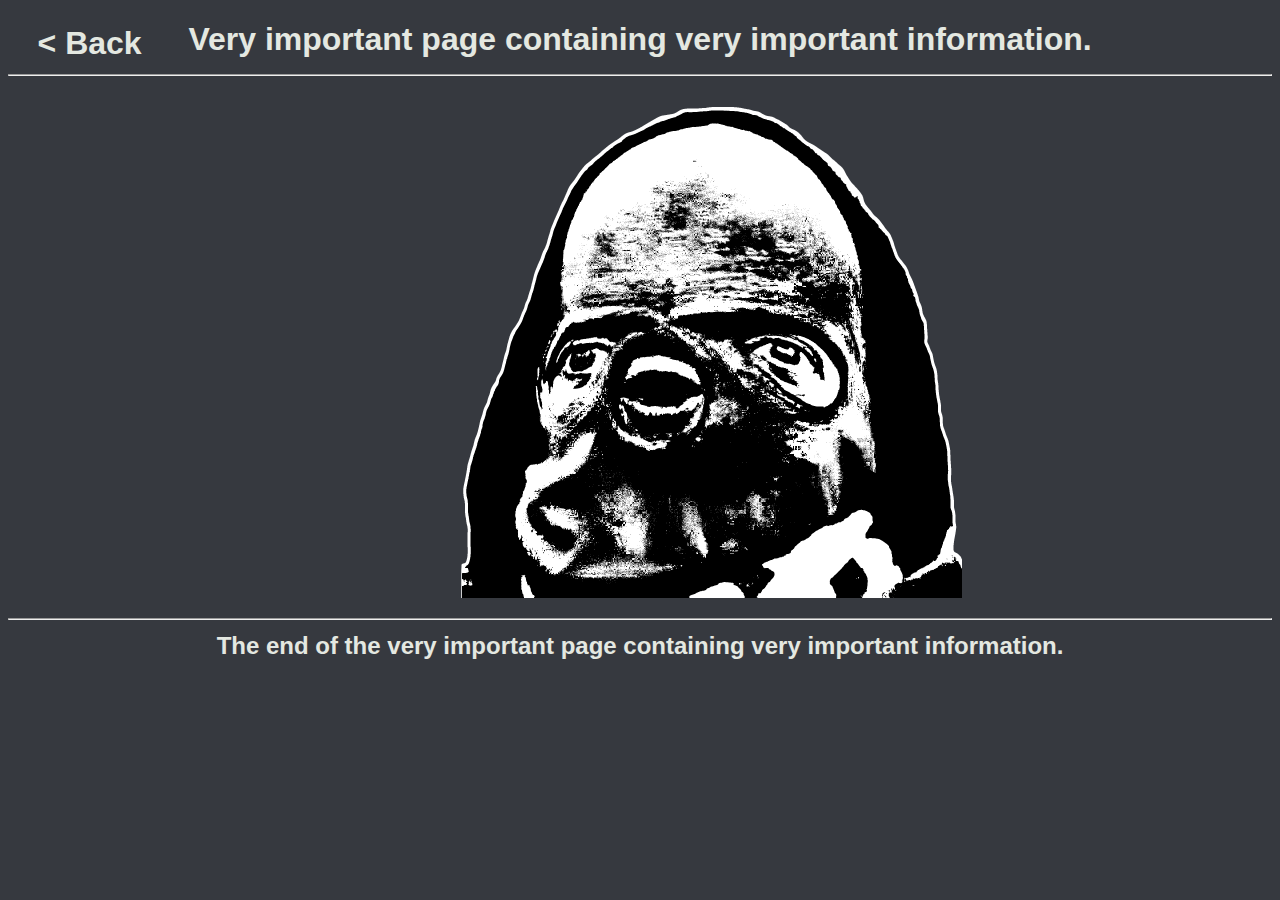
==== info.html @ 1b1dd30c "Website files" ====
<!DOCTYPE html>
<html lang="en">
    <head>
        <meta charset="utf-8">
        <title>Information</title>
        <link rel="shortcut icon" href="images/Чики Ч-Б.ico">
        <link rel="stylesheet" href="style.css">
    </head>
    <body class="body">
        <header>
            <div>
                <a href="index.html"><p class="back1">&#60 Back</p></a>
                <h1 id="textCenter">Very important page containing very important information.<hr></h1>
            </div>
        </header>
        <div class="chiki"></div>
        <footer>
            <h2 id="textCenter"><hr>The end of the very important page containing very important information.</h2>
        </footer>
    </body>
</html>
---- style.css ----
.body {
    background-color: #36393f;
    font-family: Verdana, Geneva, Tahoma, sans-serif;
    color: #e4e8e1;
}
a:link {
    color: #e4e8e1;
    background-color: transparent;
    text-decoration: none;
}
a:visited {
    color: #e4e8e1;
    background-color: transparent;
    text-decoration: none;
}
a:hover {
    color: darkgray;
    background-color: transparent;
    text-decoration: underline;
}
a:active {
    color: skyblue;
    background-color: transparent;
    text-decoration: underline;
}
.map {
    position: relative;
    left: 50%;
    transform: translate(-50%);
    background-position: center;
    margin: 20px;
}
#textCenter {
    text-align: center;
}
#textTab {
    text-align: left;
}
p.header {
    position: absolute;
    left: 50%;
    transform: translate(-50%);
    display: inline;
    vertical-align: middle;
    font-size: 2em;
    font-weight: bolder;
}
p.back {
    position: absolute;
    left: 7%;
    transform: translate(-50%);
    display: inline;
    vertical-align: middle;
    font-size: 2em;
    font-weight: bolder;
}
p.back1 {
    position: absolute;
    left: 7%;
    transform: translate(-50%, -75%);
    display: inline;
    vertical-align: middle;
    font-size: 2em;
    font-weight: bolder;
}
p.nav {
    text-align: center;
    font-size: 2em;
    font-weight: bolder;
}
.wpe {
    width: 100px;
    height: 100px;
    position: relative;
    left: 90%;
    background-image: url("images/wpe.png");
    background-repeat: no-repeat;
    background-position: center;
    background-size: 100px 100px;
    display: inline-block;
    vertical-align: middle;
}
.cat {
    width: 100px;
    height: 100px;
    position: relative;
    left: 60%;
    background-image: url("images/cat.gif");
    background-repeat: no-repeat;
    background-position: center;
    background-size: 100px 100px;
    display: inline-block;
    vertical-align: middle;
}
@keyframes spin {
    from {transform: rotate(0deg);}
    to {transform: rotate(359deg);}
}
.cog {
    width: 50px;
    height: 50px;
    position: relative;
    left: 25%;
    top: 22%;
    transform: translate(-50%, -55%);
    background-image: url("images/cog.png");
    background-repeat: no-repeat;
    background-position: center;
    background-size: 50px 50px;
    display: inline-block;
    vertical-align: middle;
    animation-name: spin;
    animation-duration: 3.5s;
    animation-iteration-count: infinite;
    animation-timing-function: linear;
}
.chiki {
    width: 575px;
    height: 500px;
    position: relative;
    left: 30%;
    background-image: url("images/chiki1.png");
    background-repeat: no-repeat;
    background-position: center;
    background-size: 575px 500px;
}
.chiki:hover {
    background-image: url("images/chiki2.png");
    background-repeat: no-repeat;
    background-position: center;
    background-size: 575px 500px;
}
.body {
    background-color: #36393f;
    font-family: Verdana, Geneva, Tahoma, sans-serif;
    color: #e4e8e1;
}
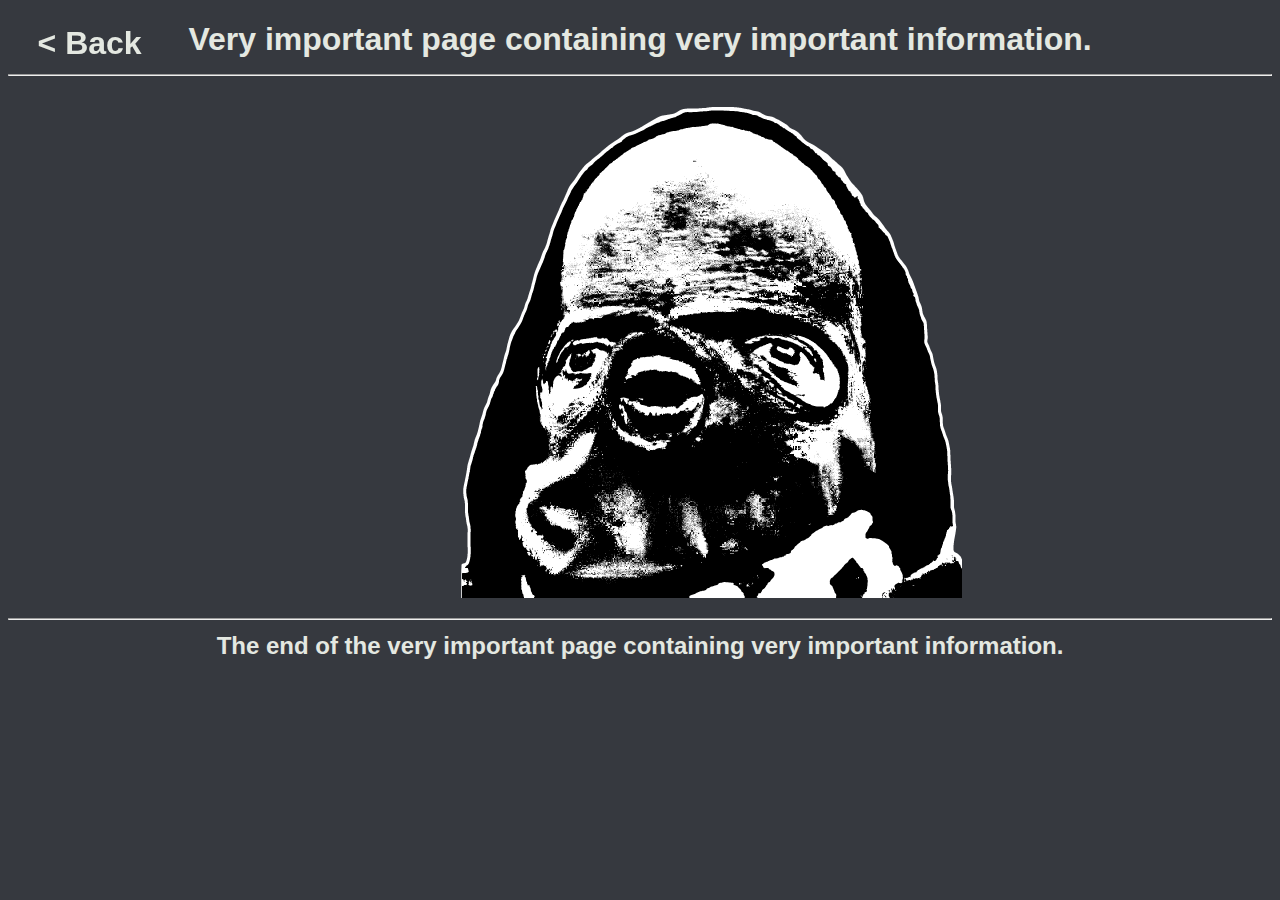
==== commit 8f9cb86f: "Update" ====
--- a/info.html
+++ b/info.html
@@ -7,6 +7,20 @@
         <link rel="stylesheet" href="style.css">
     </head>
     <body class="body">
+        <div>
+            <ul class="circles">
+                <li></li>
+                <li></li>
+                <li></li>
+                <li></li>
+                <li></li>
+                <li></li>
+                <li></li>
+                <li></li>
+                <li></li>
+                <li></li>
+            </ul>
+        </div>
         <header>
             <div>
                 <a href="index.html"><p class="back1">&#60 Back</p></a>
--- a/style.css
+++ b/style.css
@@ -134,4 +134,105 @@
     background-color: #36393f;
     font-family: Verdana, Geneva, Tahoma, sans-serif;
     color: #e4e8e1;
+}
+#article {
+    position: absolute;
+    left: 50%;
+    transform: translate(-50%);
+}
+.circles{
+    position: fixed;
+    top: 0;
+    left: 0;
+    width: 100%;
+    height: 100%;
+    overflow: hidden;
+}
+.circles li{
+    position: absolute;
+    display: block;
+    list-style: none;
+    width: 20px;
+    height: 20px;
+    background: rgba(255, 255, 255, 0.2);
+    animation: animate 25s linear infinite;
+    bottom: -150px;
+    
+}
+.circles li:nth-child(1){
+    left: 25%;
+    width: 80px;
+    height: 80px;
+    animation-delay: 0s;
+}
+.circles li:nth-child(2){
+    left: 10%;
+    width: 20px;
+    height: 20px;
+    animation-delay: 2s;
+    animation-duration: 12s;
+}
+.circles li:nth-child(3){
+    left: 70%;
+    width: 20px;
+    height: 20px;
+    animation-delay: 4s;
+}
+.circles li:nth-child(4){
+    left: 40%;
+    width: 60px;
+    height: 60px;
+    animation-delay: 0s;
+    animation-duration: 18s;
+}
+.circles li:nth-child(5){
+    left: 65%;
+    width: 20px;
+    height: 20px;
+    animation-delay: 0s;
+}
+.circles li:nth-child(6){
+    left: 75%;
+    width: 110px;
+    height: 110px;
+    animation-delay: 3s;
+}
+.circles li:nth-child(7){
+    left: 35%;
+    width: 150px;
+    height: 150px;
+    animation-delay: 7s;
+}
+.circles li:nth-child(8){
+    left: 50%;
+    width: 25px;
+    height: 25px;
+    animation-delay: 15s;
+    animation-duration: 45s;
+}
+.circles li:nth-child(9){
+    left: 20%;
+    width: 15px;
+    height: 15px;
+    animation-delay: 2s;
+    animation-duration: 35s;
+}
+.circles li:nth-child(10){
+    left: 85%;
+    width: 150px;
+    height: 150px;
+    animation-delay: 0s;
+    animation-duration: 11s;
+}
+@keyframes animate {
+    0%{
+        transform: translateY(0) rotate(0deg);
+        opacity: 1;
+        border-radius: 0;
+    }
+    100%{
+        transform: translateY(-1000px) rotate(720deg);
+        opacity: 0;
+        border-radius: 50%;
+    }
 }